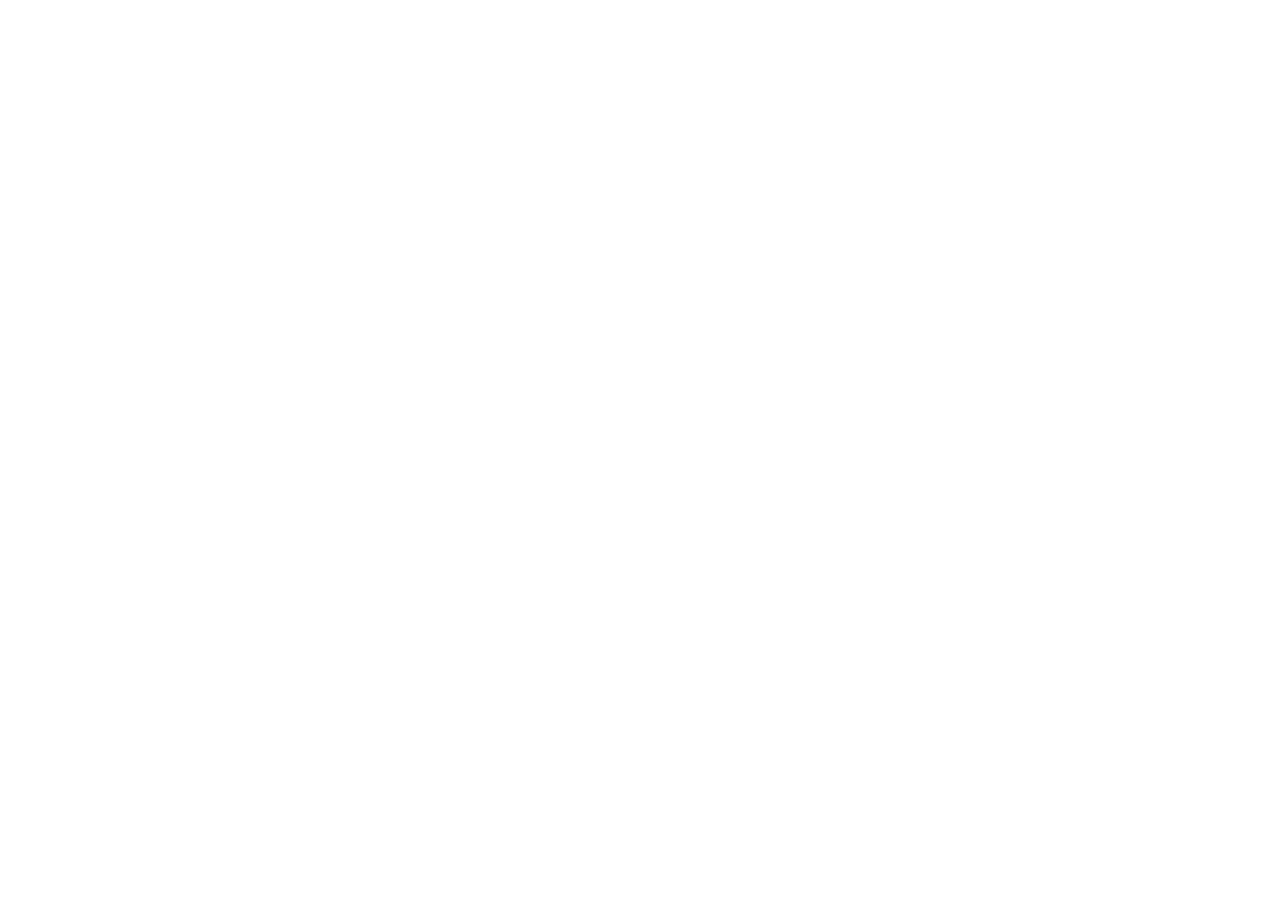
==== INTERMEDIATE/13_DOM/02_dom.html @ 31dfa22b "made new html file for dom" ====
<!DOCTYPE html>
<html lang="en">
<head>
    <meta charset="UTF-8">
    <meta name="viewport" content="width=device-width, initial-scale=1.0">
    <title>Document Object Model</title>
</head>
<body>
    
    <div class="parent">
        
    </div>

</body>
</html>
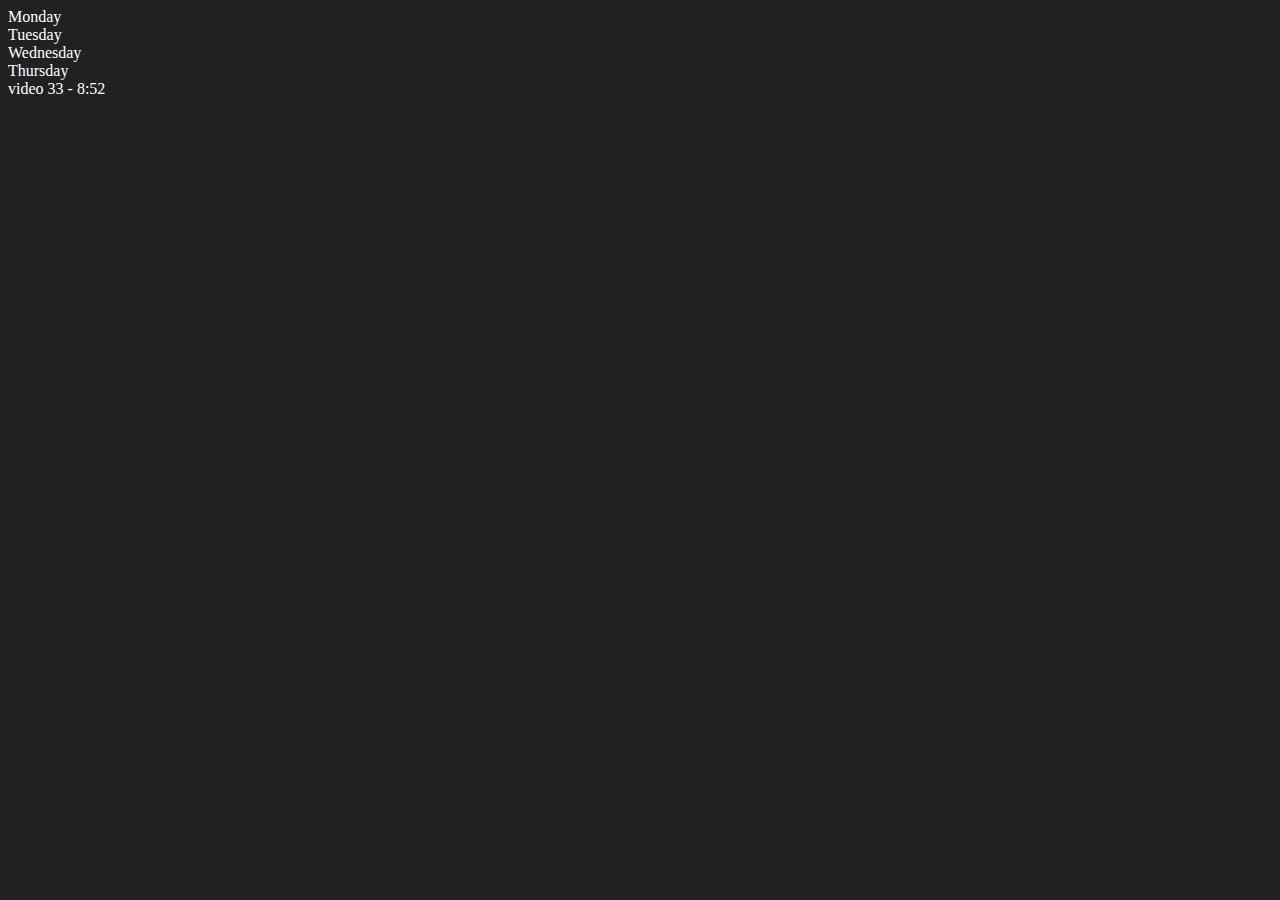
==== commit 023113f9: "manipulating elements using js and video flag" ====
--- a/INTERMEDIATE/13_DOM/02_dom.html
+++ b/INTERMEDIATE/13_DOM/02_dom.html
@@ -5,11 +5,27 @@
     <meta name="viewport" content="width=device-width, initial-scale=1.0">
     <title>Document Object Model</title>
 </head>
-<body>
+<body style="background-color: #212121; color: #fff;">
     
     <div class="parent">
-        
+        <div class="day">Monday</div>
+        <div class="day">Tuesday</div>
+        <div class="day">Wednesday</div>
+        <div class="day">Thursday</div>
     </div>
 
+    <script>
+        const parent = document.querySelector('.parent')
+        console.log(parent);
+        console.log(parent.children);
+        console.log(parent.children[1].innerHTML);
+
+        for (let i = 0; i < parent.children.length; i++) {
+            console.log(parent.children[i].innerHTML);
+            
+        }
+    </script>
 </body>
-</html>+</html>
+
+video 33 - 8:52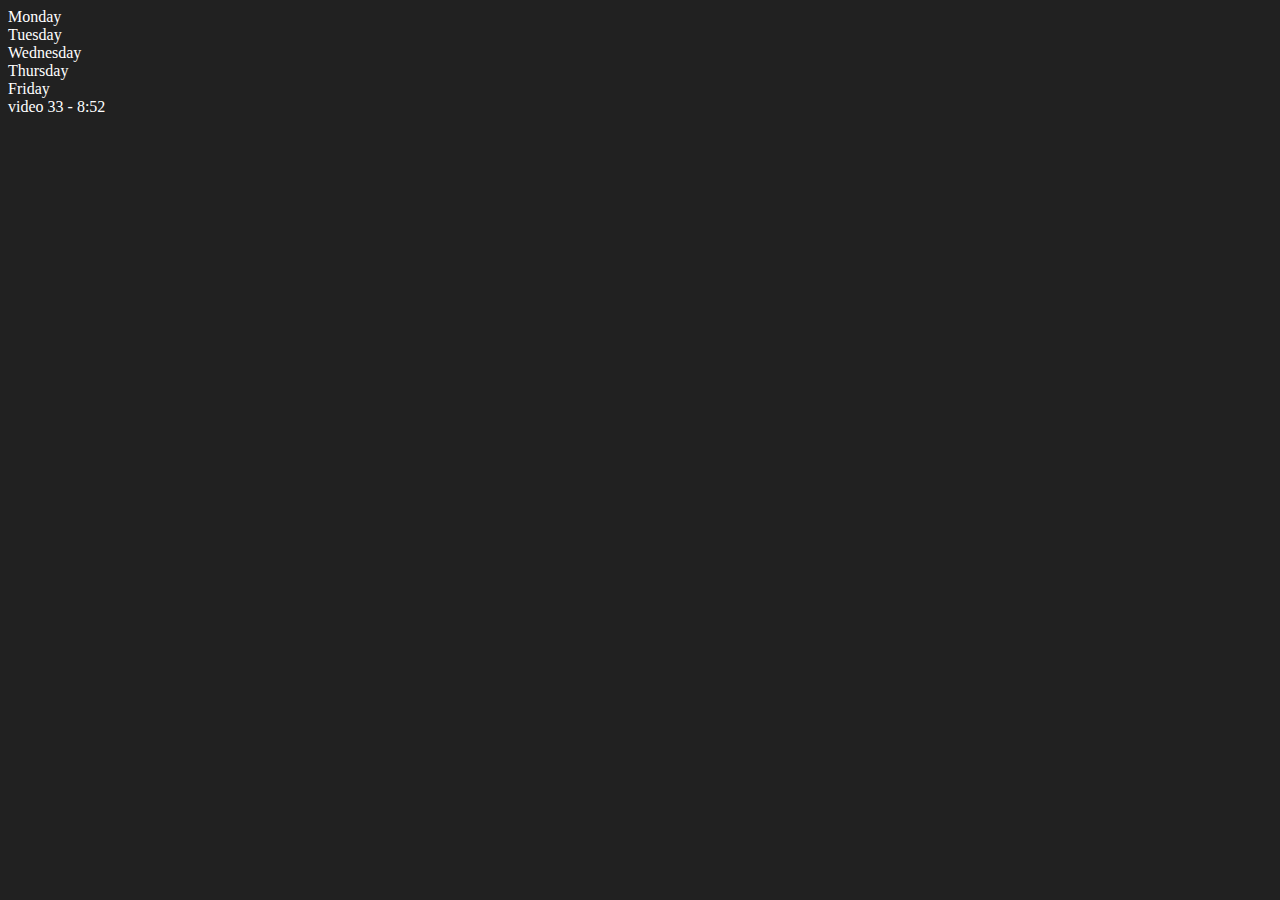
==== commit 6aef7f03: "changes done in dom model" ====
--- a/INTERMEDIATE/13_DOM/02_dom.html
+++ b/INTERMEDIATE/13_DOM/02_dom.html
@@ -12,6 +12,7 @@
         <div class="day">Tuesday</div>
         <div class="day">Wednesday</div>
         <div class="day">Thursday</div>
+        <div class="day">Friday</div>
     </div>
 
     <script>
@@ -22,7 +23,6 @@
 
         for (let i = 0; i < parent.children.length; i++) {
             console.log(parent.children[i].innerHTML);
-            
         }
     </script>
 </body>
